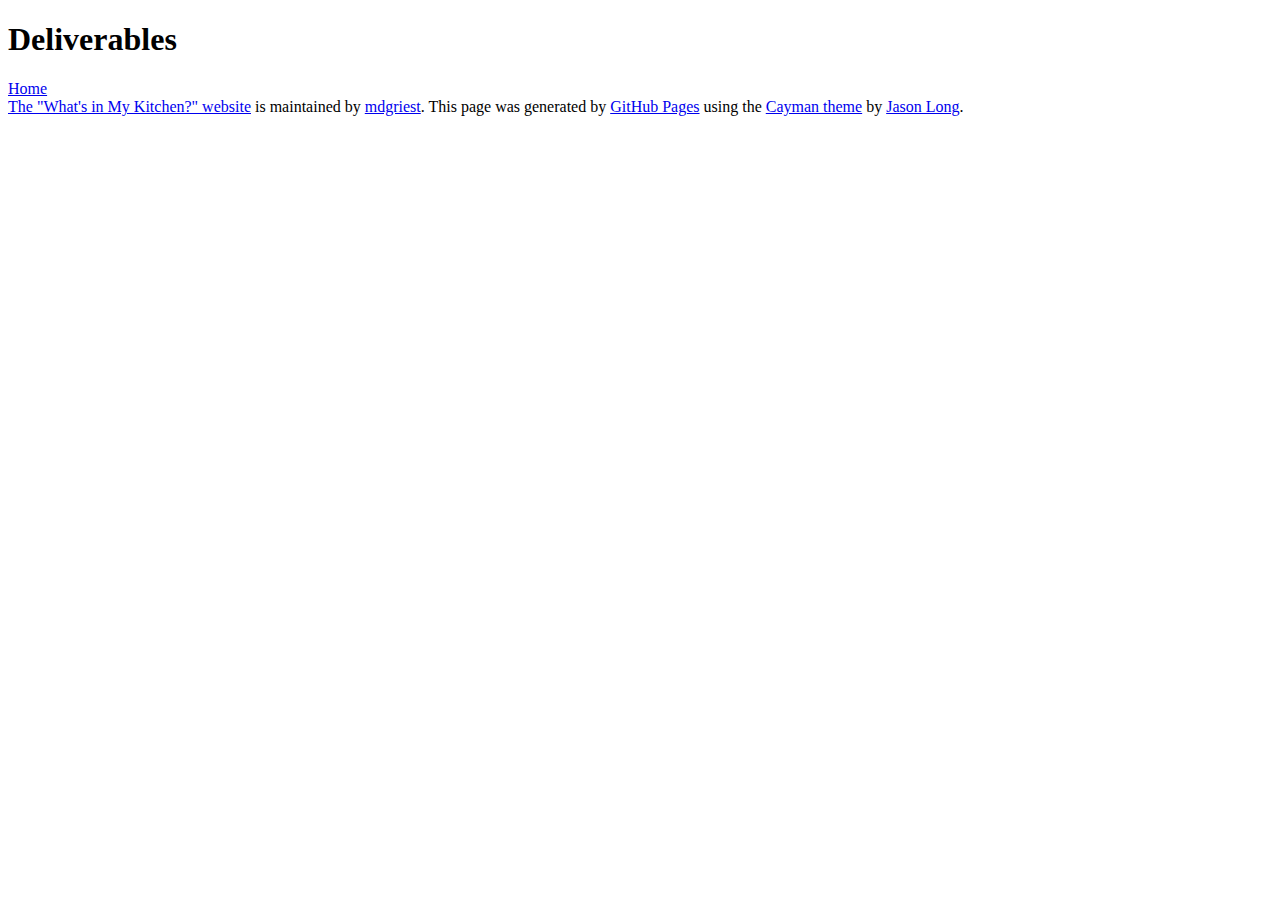
==== deliverables.html @ dd190ebb "Switched from absolute referencing to relative" ====
<!--
    Deliverables page for the WIMK website

    ALWAYS START WITH 'git pull' !!!!

    Insrtructions for commiting and pushing changes:

    Save your work
    git add -A
    git commit -m "A brief description of what I changed"
    git push -u origin gh-pages
-->
<!DOCTYPE html>
<html lang="en-us">
  <head>
    <meta charset="UTF-8">
    <title>WIMK Deliverables</title>
    <meta name="viewport" content="width=device-width, initial-scale=1">
    <link rel="stylesheet" type="text/css" href="stylesheets/normalize.css" media="screen">
    <link href='https://fonts.googleapis.com/css?family=Open+Sans:400,700' rel='stylesheet' type='text/css'>
    <link rel="stylesheet" type="text/css" href="stylesheets/stylesheet.css" media="screen">
    <link rel="stylesheet" type="text/css" href="stylesheets/github-light.css" media="screen">
  </head>
  <body>

    <section class="page-header">
      <h1 class="project-name">Deliverables</h1>
      <a href="index.html" class="btn">Home</a>
    </section>

    <section class="main-content">
    <object class="pdf" data="initialRequirements.pdf" type="application/pdf" width="100%" height="100%">
      <footer class="site-footer">
        <span class="site-footer-owner"><a href="https://github.com/mdgriest/Whats-In-My-Kitchen-Website">The "What's in My Kitchen?" website</a> is maintained by <a href="https://github.com/mdgriest">mdgriest</a>.</span>
        <span class="site-footer-credits">This page was generated by <a href="https://pages.github.com">GitHub Pages</a> using the <a href="https://github.com/jasonlong/cayman-theme">Cayman theme</a> by <a href="https://twitter.com/jasonlong">Jason Long</a>.</span>
      </footer>

    </section>
  </body>
</html>
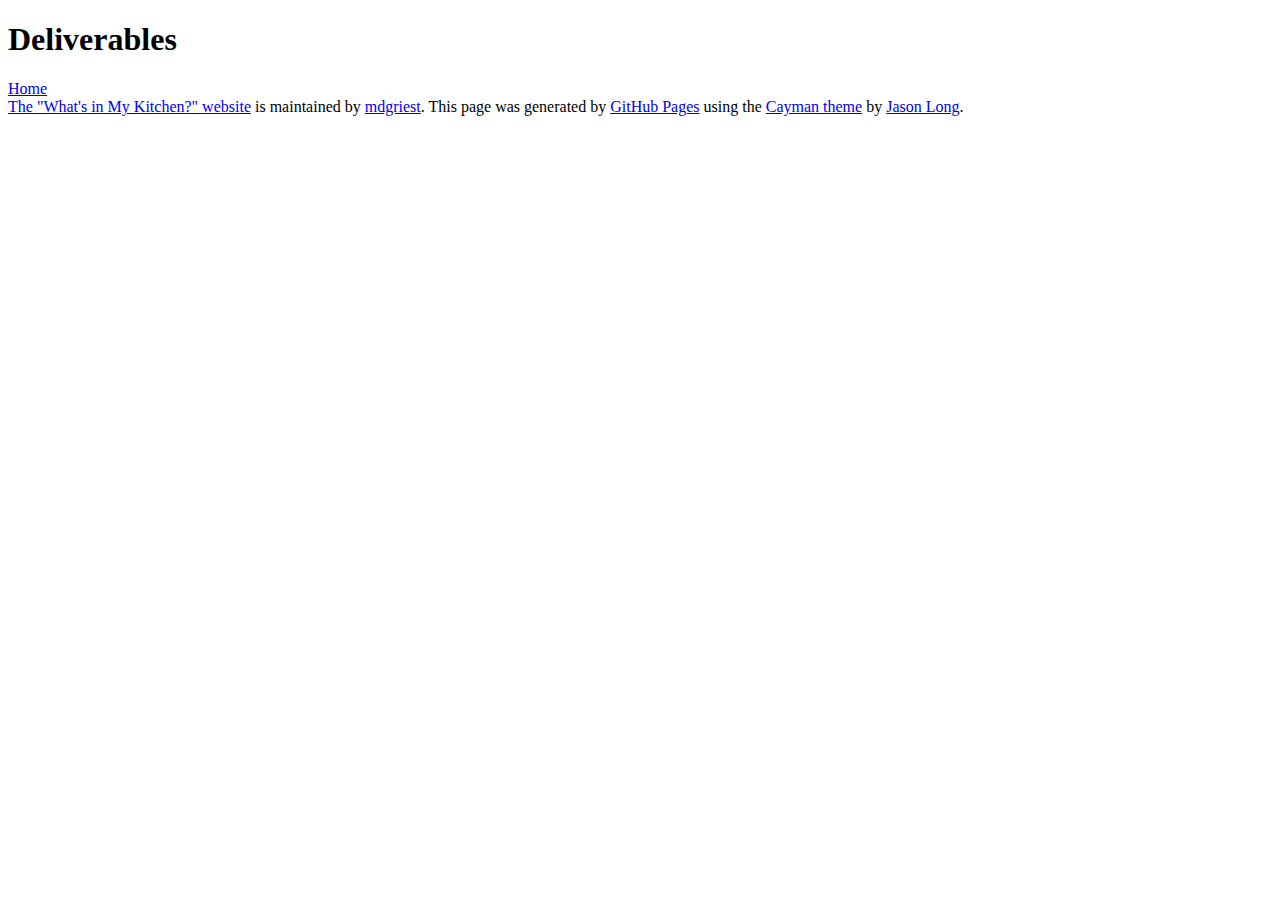
==== commit 46a50ddd: "Swapped Initial Requirements document for Design Doc" ====
--- a/deliverables.html
+++ b/deliverables.html
@@ -29,7 +29,7 @@
     </section>
 
     <section class="main-content">
-    <object class="pdf" data="initialRequirements.pdf" type="application/pdf" width="100%" height="100%">
+    <object class="pdf" data="DesignDocument.pdf" type="application/pdf" width="100%" height="100%">
       <footer class="site-footer">
         <span class="site-footer-owner"><a href="https://github.com/mdgriest/Whats-In-My-Kitchen-Website">The "What's in My Kitchen?" website</a> is maintained by <a href="https://github.com/mdgriest">mdgriest</a>.</span>
         <span class="site-footer-credits">This page was generated by <a href="https://pages.github.com">GitHub Pages</a> using the <a href="https://github.com/jasonlong/cayman-theme">Cayman theme</a> by <a href="https://twitter.com/jasonlong">Jason Long</a>.</span>
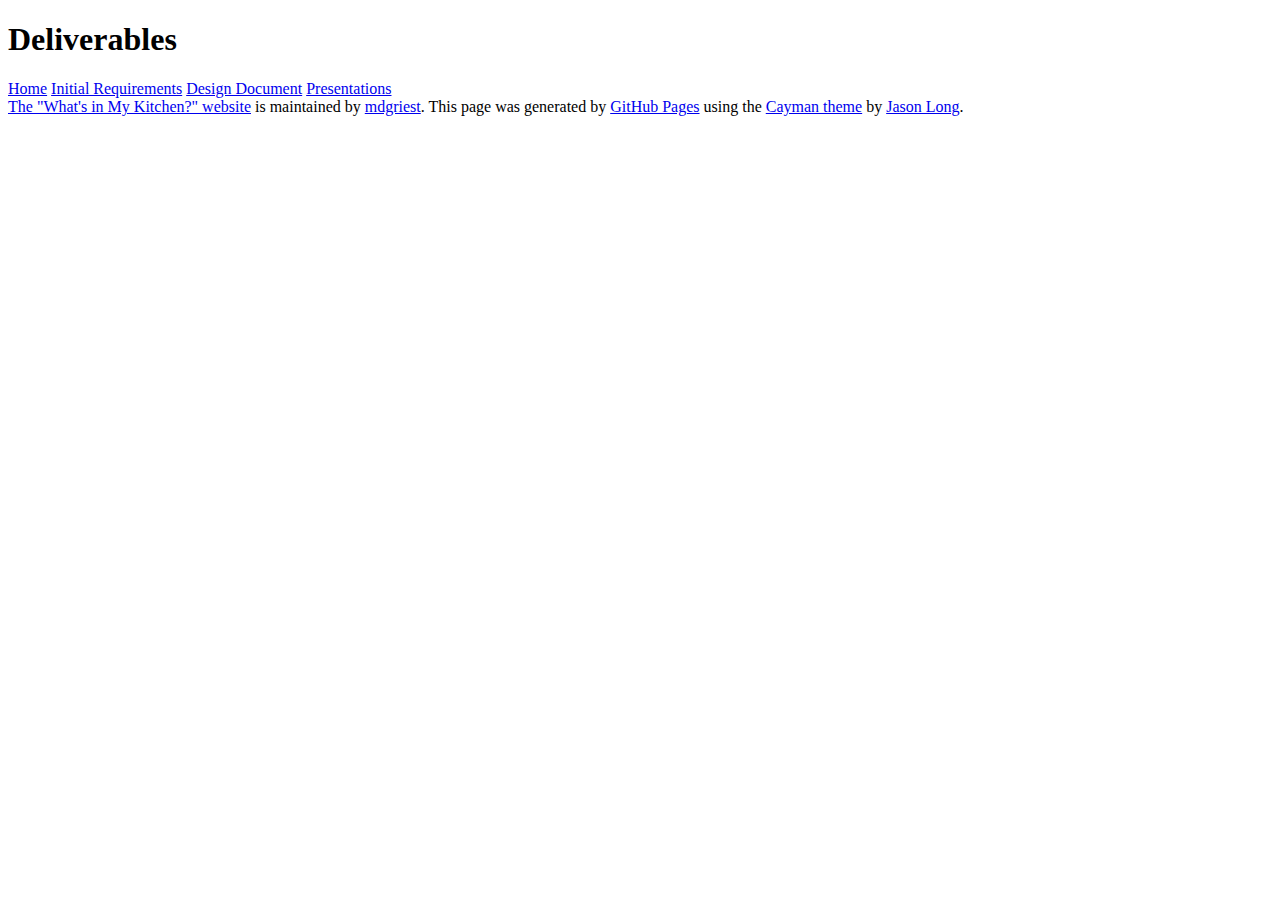
==== commit e96f302b: "Organizational improvements" ====
--- a/deliverables.html
+++ b/deliverables.html
@@ -26,15 +26,16 @@
     <section class="page-header">
       <h1 class="project-name">Deliverables</h1>
       <a href="index.html" class="btn">Home</a>
+      <a href="initialRequirements.html" class="btn">Initial Requirements</a>
+      <a href="designDoc.html" class="btn">Design Document</a>
+      <a href="presentations.html" class="btn">Presentations</a>
     </section>
 
     <section class="main-content">
-    <object class="pdf" data="DesignDocument.pdf" type="application/pdf" width="100%" height="100%">
       <footer class="site-footer">
         <span class="site-footer-owner"><a href="https://github.com/mdgriest/Whats-In-My-Kitchen-Website">The "What's in My Kitchen?" website</a> is maintained by <a href="https://github.com/mdgriest">mdgriest</a>.</span>
         <span class="site-footer-credits">This page was generated by <a href="https://pages.github.com">GitHub Pages</a> using the <a href="https://github.com/jasonlong/cayman-theme">Cayman theme</a> by <a href="https://twitter.com/jasonlong">Jason Long</a>.</span>
       </footer>
-
     </section>
   </body>
 </html>
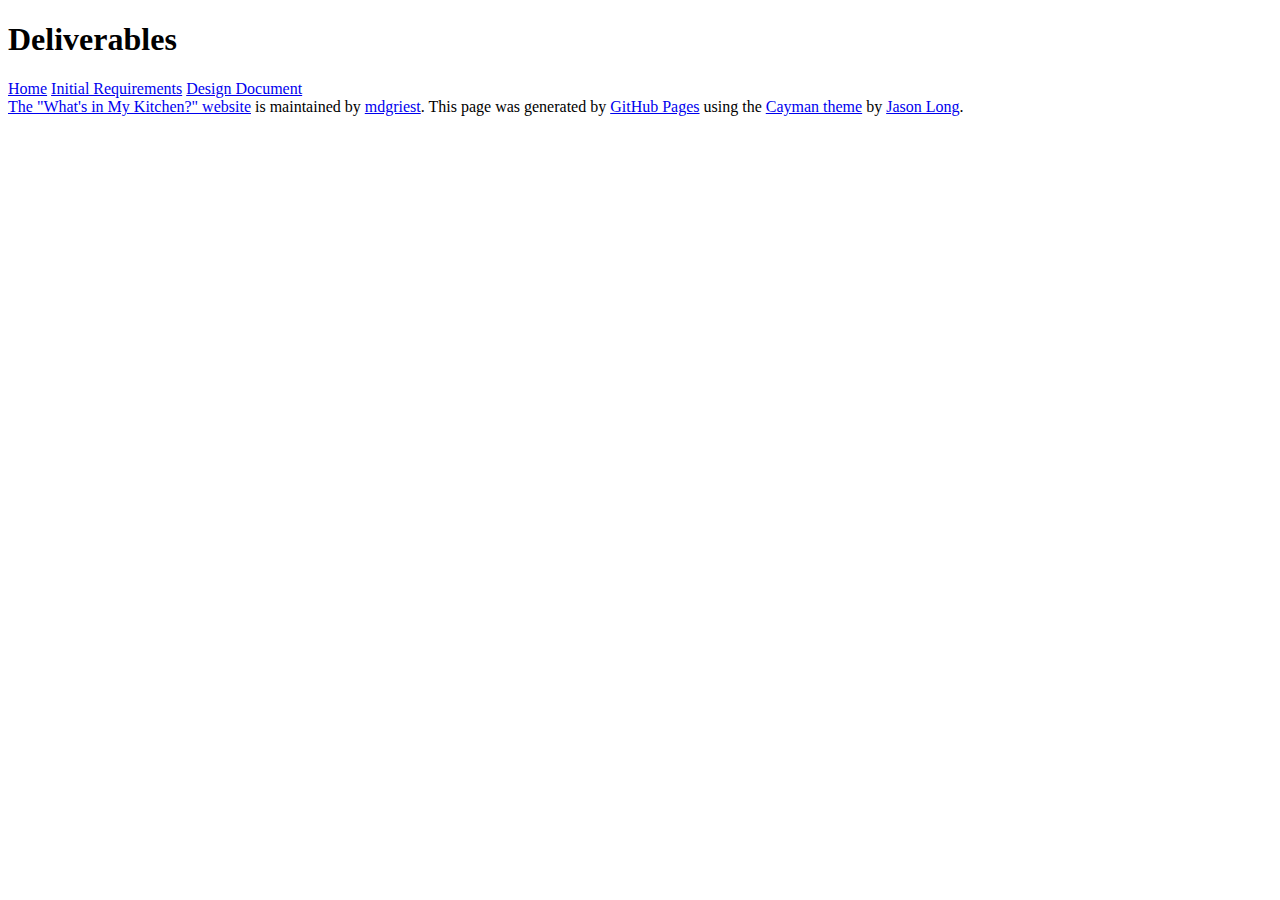
==== commit 5833c0ee: "Separated Presentations from Deliverables" ====
--- a/deliverables.html
+++ b/deliverables.html
@@ -28,7 +28,6 @@
       <a href="index.html" class="btn">Home</a>
       <a href="initialRequirements.html" class="btn">Initial Requirements</a>
       <a href="designDoc.html" class="btn">Design Document</a>
-      <a href="presentations.html" class="btn">Presentations</a>
     </section>
 
     <section class="main-content">
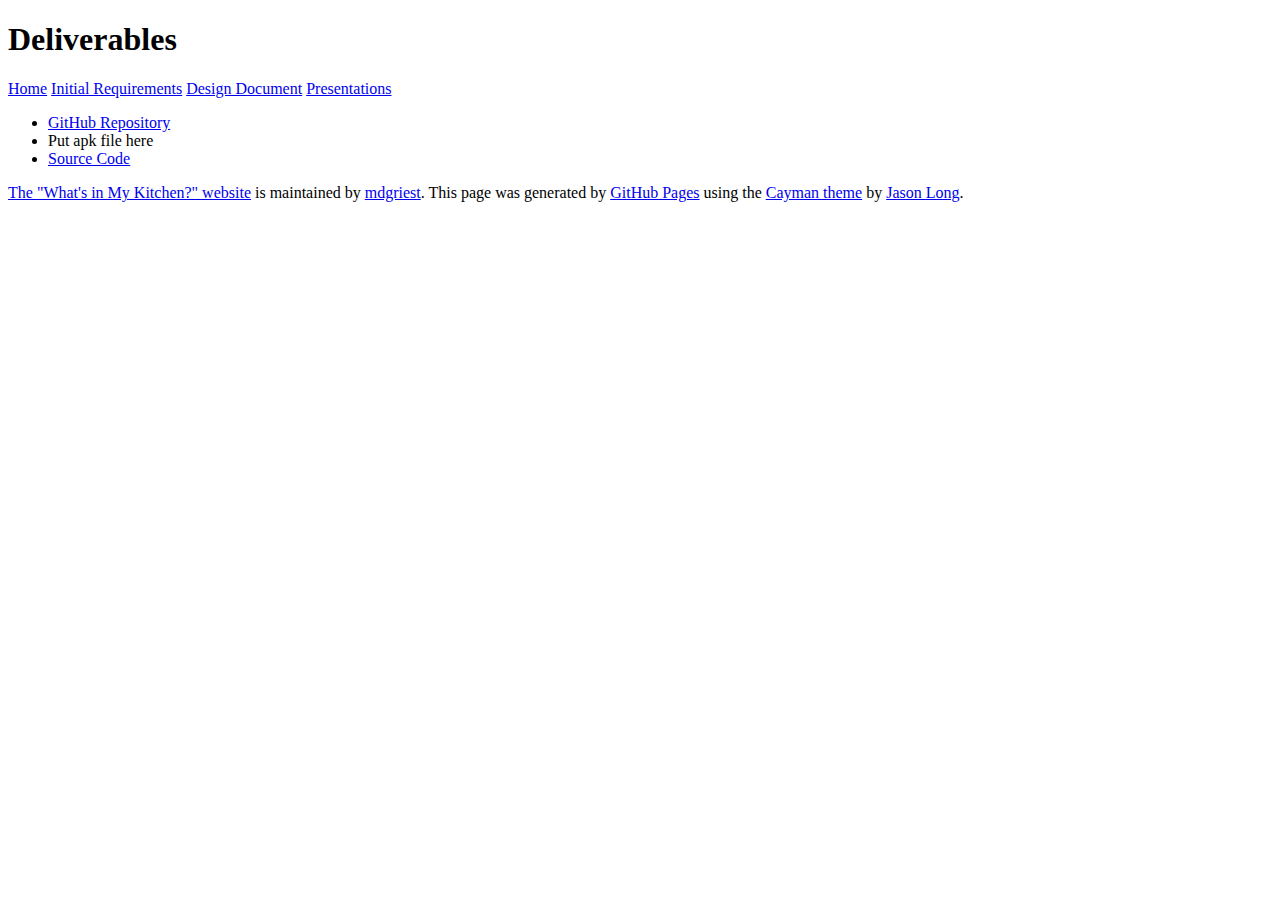
==== commit a60945b7: "Added source code zip file" ====
--- a/deliverables.html
+++ b/deliverables.html
@@ -3,7 +3,7 @@
 
     ALWAYS START WITH 'git pull' !!!!
 
-    Insrtructions for commiting and pushing changes:
+    Instructions for commiting and pushing changes:
 
     Save your work
     git add -A
@@ -28,9 +28,16 @@
       <a href="index.html" class="btn">Home</a>
       <a href="initialRequirements.html" class="btn">Initial Requirements</a>
       <a href="designDoc.html" class="btn">Design Document</a>
+      <a href="presentations.html" class="btn">Presentations</a>
     </section>
 
     <section class="main-content">
+        <ul>
+            <li> <a href=https://github.com/mdgriest/WIMK target="_blank"> GitHub Repository</a>
+            <li> Put apk file here
+            <li> <a href=https://github.com/mdgriest/WIMK> Source Code</a>
+            </li>
+        </ul>
       <footer class="site-footer">
         <span class="site-footer-owner"><a href="https://github.com/mdgriest/Whats-In-My-Kitchen-Website">The "What's in My Kitchen?" website</a> is maintained by <a href="https://github.com/mdgriest">mdgriest</a>.</span>
         <span class="site-footer-credits">This page was generated by <a href="https://pages.github.com">GitHub Pages</a> using the <a href="https://github.com/jasonlong/cayman-theme">Cayman theme</a> by <a href="https://twitter.com/jasonlong">Jason Long</a>.</span>
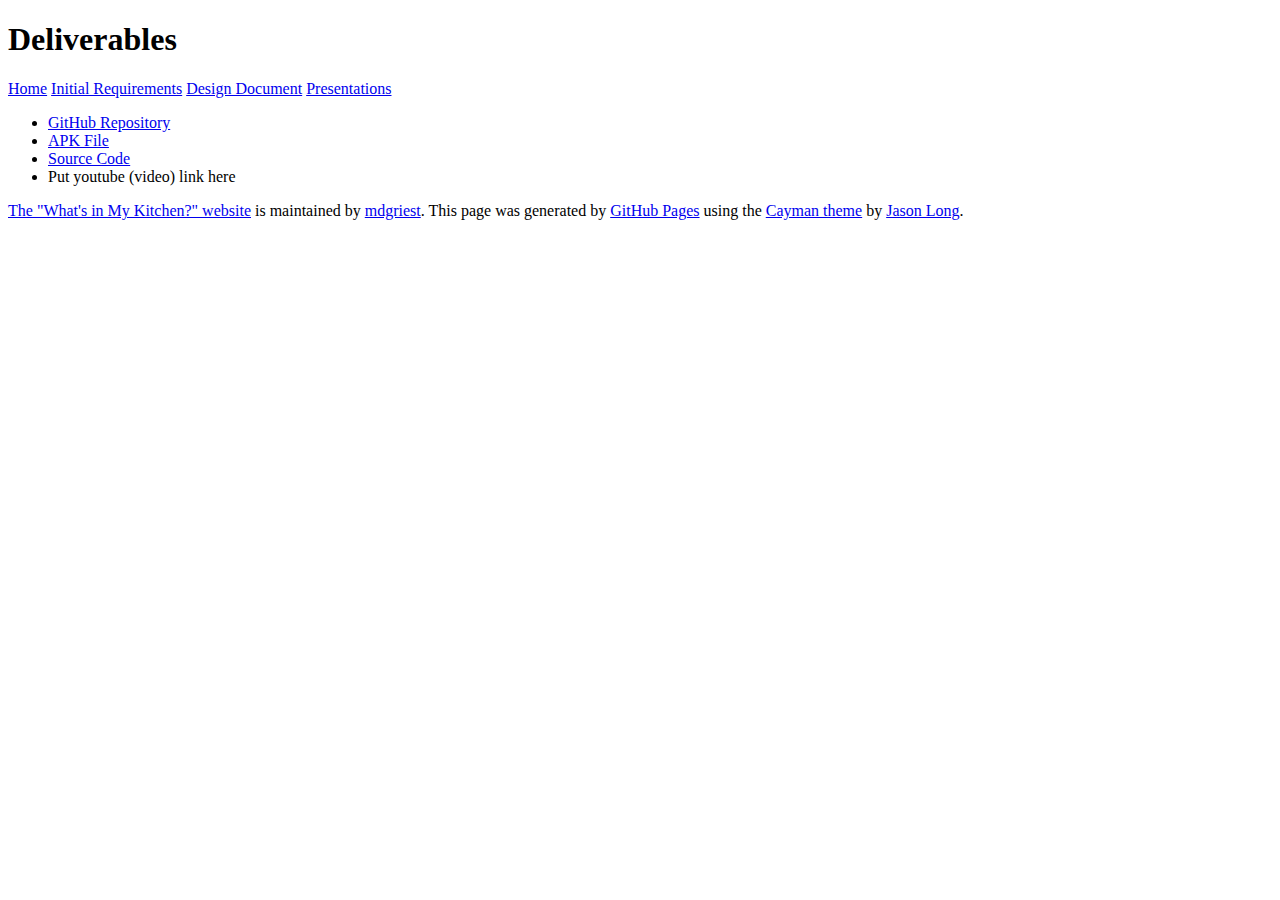
==== commit 9683bd78: "Merge branch 'gh-pages' of https://github.com/mdgriest/Whats-In-My-Kitchen-Website into gh-pages" ====
--- a/deliverables.html
+++ b/deliverables.html
@@ -34,8 +34,10 @@
     <section class="main-content">
         <ul>
             <li> <a href=https://github.com/mdgriest/WIMK target="_blank"> GitHub Repository</a>
-            <li> Put apk file here
-            <li> <a href=https://github.com/mdgriest/WIMK> Source Code</a>
+            <li> <a href="app-release-unaligned.apk"> APK File </a>
+            <li> <a href="WIMK.zip"> Source Code</a>
+            <!--<a href="https://youtu.be/AqwRxQHTk6M">Video</a> -->
+            <li> Put youtube (video) link here
             </li>
         </ul>
       <footer class="site-footer">
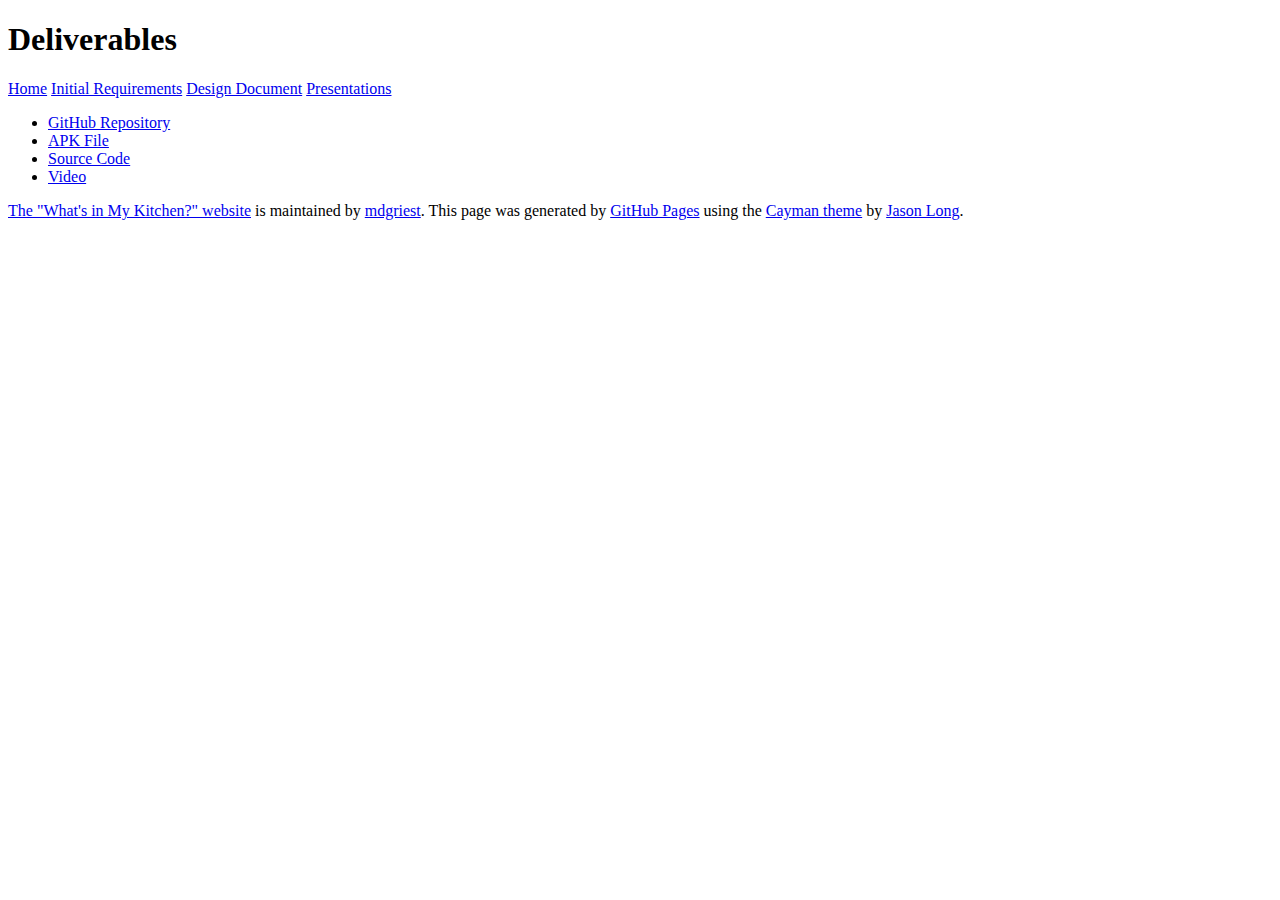
==== commit 8edf0eb3: "Video now opens in a new tab" ====
--- a/deliverables.html
+++ b/deliverables.html
@@ -36,8 +36,7 @@
             <li> <a href=https://github.com/mdgriest/WIMK target="_blank"> GitHub Repository</a>
             <li> <a href="app-release-unaligned.apk"> APK File </a>
             <li> <a href="WIMK.zip"> Source Code</a>
-            <!--<a href="https://youtu.be/AqwRxQHTk6M">Video</a> -->
-            <li> Put youtube (video) link here
+            <li><a href=https://youtu.be/ERtlDhj9sPc target="_blank">Video</a>
             </li>
         </ul>
       <footer class="site-footer">
